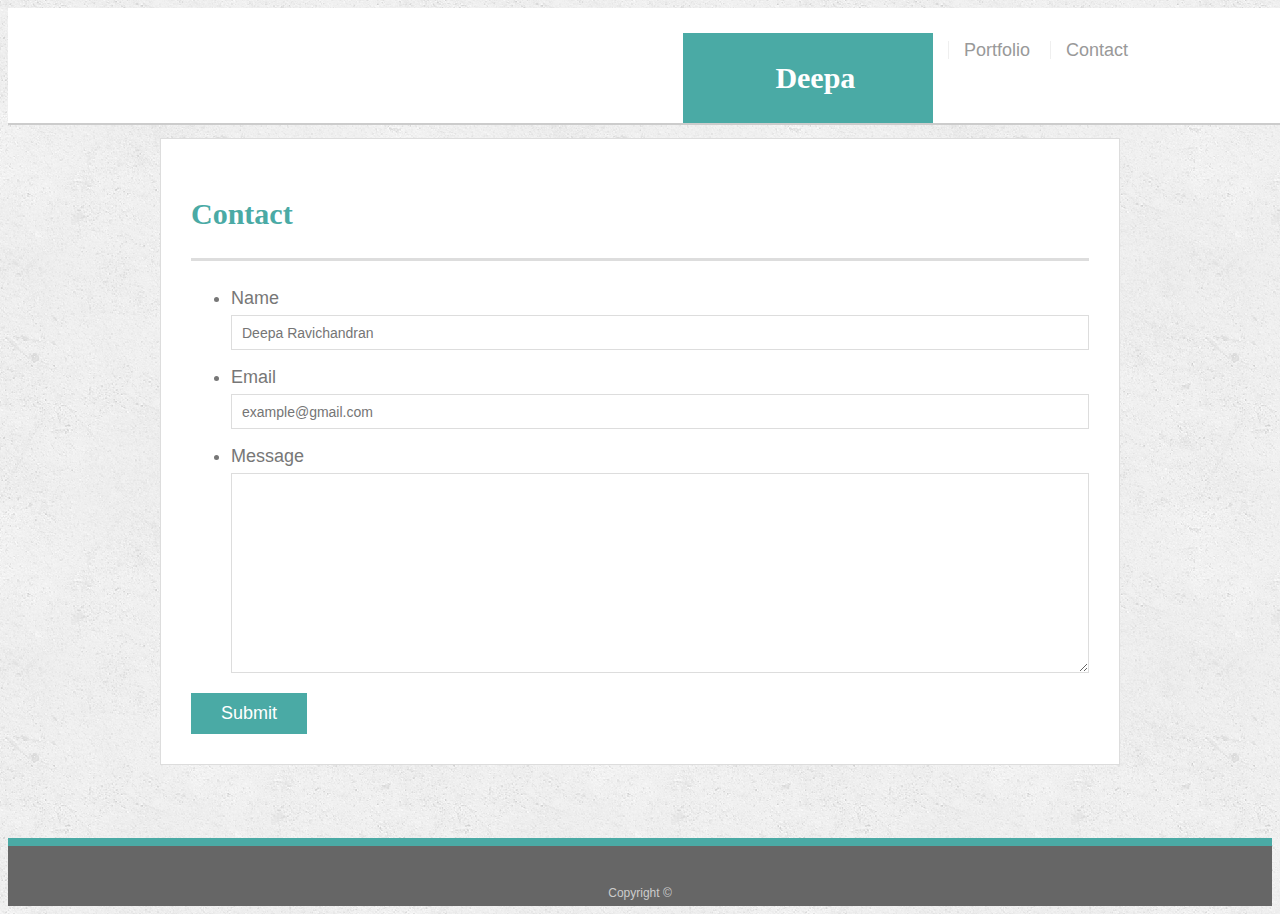
==== contact.html @ 4ecd9346 "Created contact page" ====
<!DOCTYPE html>
<html>

<head>
    <meta charset="utf-8" />
    <meta http-equiv="X-UA-Compatible" content="IE=edge">
    <title>Contact|Deepa Ravichandran</title>
    <meta name="viewport" content="width=device-width, initial-scale=1">
    <link rel="stylesheet" type="text/css" media="screen" href="assets/css/style.css">
    <script src="main.js"></script>
</head>

<body>

    <header id="masthead">
        <div class="container">
            <nav>
                <a href="index.html" id="logo">Deepa Ravichandran</a>
                <a href="portfolio.html">Portfolio</a>
                <a href="contact.html">Contact</a>
            </nav>
        </div>
    </header>

    <div id="main-container" class="container">
        <section class="main-section">
            <h1>Contact</h1>

            <form id="contact-form">
                <ul>
                    <li>
                        <label for="name">Name</label>
                        <input type="text" id="name" name= "name" placeholder="Deepa Ravichandran" required = "required">
                    </li>

                    <li>
                        <lable for="'email">Email</lable> 
                        <input type="email" id="email" name="email" placeholder="example@gmail.com" required="required">
                    </li>

                    <li>
                        <label for="message">Message</label>
                        <textarea id="message" name="message" required="required"></textarea>
                    </li>
                </ul>
                
                <input type="submit">
            </form>
        </section>
    </div>

    <footer>
       <div class="container">
            Copyright &copy; 
        </div>
    </footer>

</body>

</html>
---- assets/css/style.css ----
body {
  font-family: Arial, "Helvetica Neue", Helvetica, sans-serif;
  font-size: 18px;
  line-height: 34px;
  color: #777;
  background: url("../images/concrete_seamless.png");
}

* {
  box-sizing: border-box;
}

/* general */

.container {
  width: 100%;
  max-width: 960px;
  margin: 0 auto;
  clear: both;
}

h1,
h2,
h3,
p {
  margin-bottom: 20px;
}

p:last-child {
  margin-bottom: 0;
}

h1,
h2,
h3 {
  font-family: Georgia, Times, "Times New Roman", serif;
  font-weight: 700;
  color: #4aaaa5;
}

h1 {
  padding-bottom: 20px;
  font-size: 30px;
  line-height: 49px;
  border-bottom: 3px solid #ddd;
}

h2,
h3 {
  font-size: 22px;
}

/* header */

#masthead {
  position: fixed;
  z-index: 99;
  width: 100%;
  margin: 0 0 30px;
  overflow: auto;
  color: #fff;
  background: #fff;
  border-bottom: 2px solid #ccc;
}

#logo {
  float: left;
  width: 250px;
  height: 90px;
  font-family: Georgia, Times, "Times New Roman", serif;
  font-size: 30px;
  font-weight: 700;
  line-height: 90px;
  color: #fff;
  text-align: center;
  text-decoration: none;
  background: #4aaaa5;
}

nav {
  float: right;
  margin-top: 25px;
}

nav a {
  display: inline-block;
  padding-left: 15px;
  margin-left: 15px;
  line-height: 18px;
  color: #999;
  text-decoration: none;
  border-left: 1px solid #efefef;
}

nav a:first-child {
  border-left: 0 none;
}

/* footer */

footer {
  padding: 30px 0;
  clear: both;
  font-size: 12px;
  color: #fff;
  color: #ccc;
  text-align: center;
  background: #666;
  border-top: 8px solid #4aaaa5;
  height: 50px;
}

h3, h2 {
  padding-bottom: 20px;
  margin-bottom: 15px;
  line-height: 22px;
  border-bottom: 2px solid #eee;
}

/* main */

#main-container {
  padding-top: 130px;
  min-height: calc(100vh - 70px);
}

.main-section {
  float: left;
  width: 100%;
  max-width: 960px;
  padding: 30px;
  margin: 0 0 40px;
  background: #fff;
  border: 1px solid #ddd;
}

/* portfolio page */

.work {
  position: relative;
  float: left;
  width: 274px;
  margin: 20px 0 25px;
  overflow: auto;
}

.work:nth-child(even) {
  margin-right: 40px;
}

.work img {
  width: 100%;
  border: 0 none;
  opacity: 0.8;
}

.work h3 {
  position: absolute;
  bottom: 20px;
  width: 100%;
  padding: 15px;
  margin-bottom: 0;
  font-weight: 300;
  line-height: 30px;
  color: #fff;
  text-align: center;
  background: #4aaaa5;
  border-bottom: 0;
}

.auth-image {
  float: left;
  width: 200px;
  height: auto;
  margin-top: 10px;
  margin-right: 25px;
}

/* contact page */

#contact-form ul {
  margin-bottom: 20px;
}

#contact-form li {
  margin-bottom: 10px;
}

label,
input[type=text],
input[type=email],
textarea {
  display: block;
  width: 100%;
}

input[type=text],
input[type=email],
textarea {
  height: 35px;
  padding: 0 10px;
  font-size: 14px;
  border: 1px solid #ddd;
}

textarea {
  height: 200px;
}

input[type=submit] {
  padding: 10px 30px;
  font-size: 18px;
  color: #fff;
  cursor: pointer;
  background: #4aaaa5;
  border: 0 none;
}
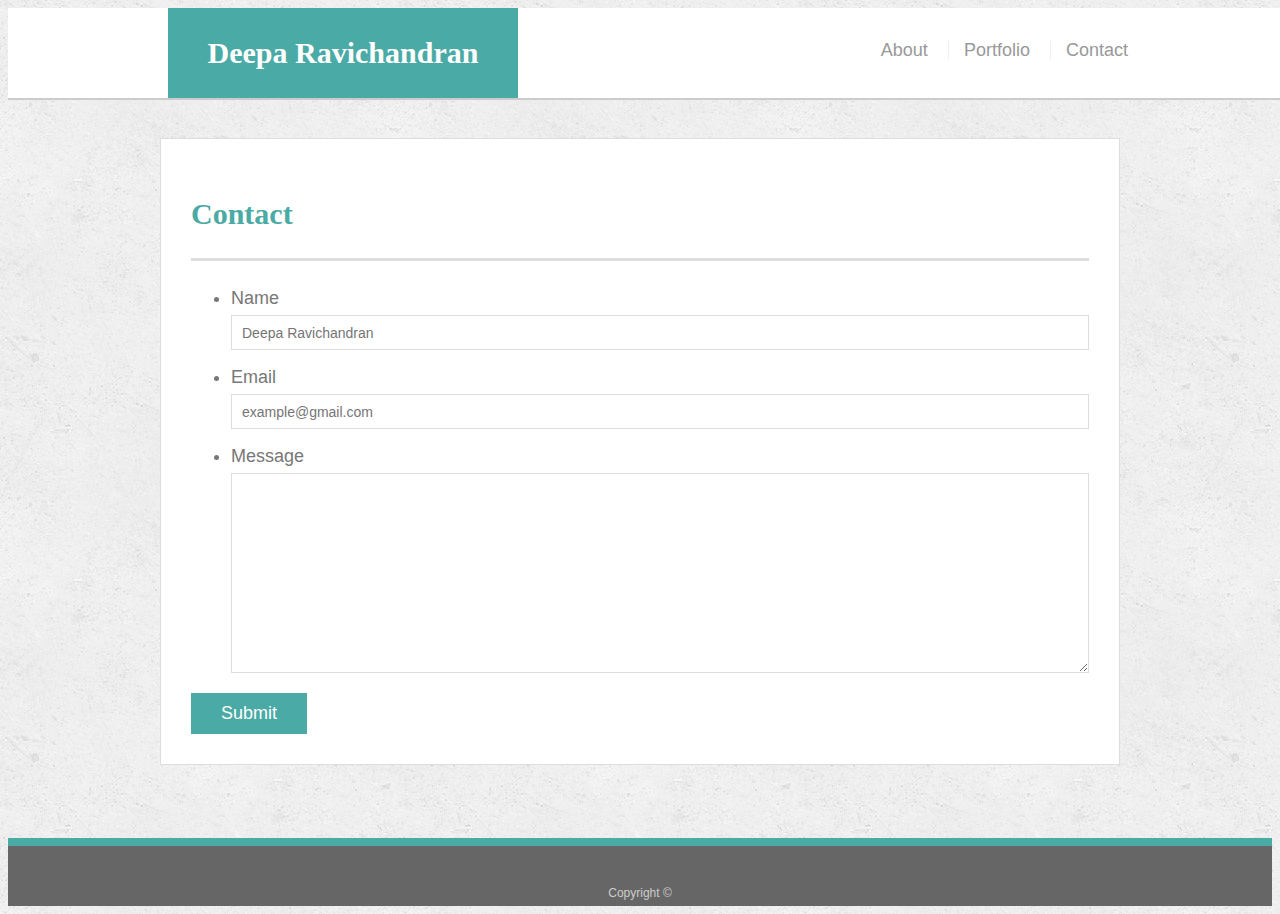
==== commit f4ebe864: "fixed logo properties in stylesheet and bugs in html files" ====
--- a/contact.html
+++ b/contact.html
@@ -14,8 +14,9 @@
 
     <header id="masthead">
         <div class="container">
+            <a href="index.html" id="logo">Deepa Ravichandran</a>
             <nav>
-                <a href="index.html" id="logo">Deepa Ravichandran</a>
+                <a href="index.html">About</a>
                 <a href="portfolio.html">Portfolio</a>
                 <a href="contact.html">Contact</a>
             </nav>
--- a/assets/css/style.css
+++ b/assets/css/style.css
@@ -65,7 +65,7 @@
 
 #logo {
   float: left;
-  width: 250px;
+  width: 350px;
   height: 90px;
   font-family: Georgia, Times, "Times New Roman", serif;
   font-size: 30px;
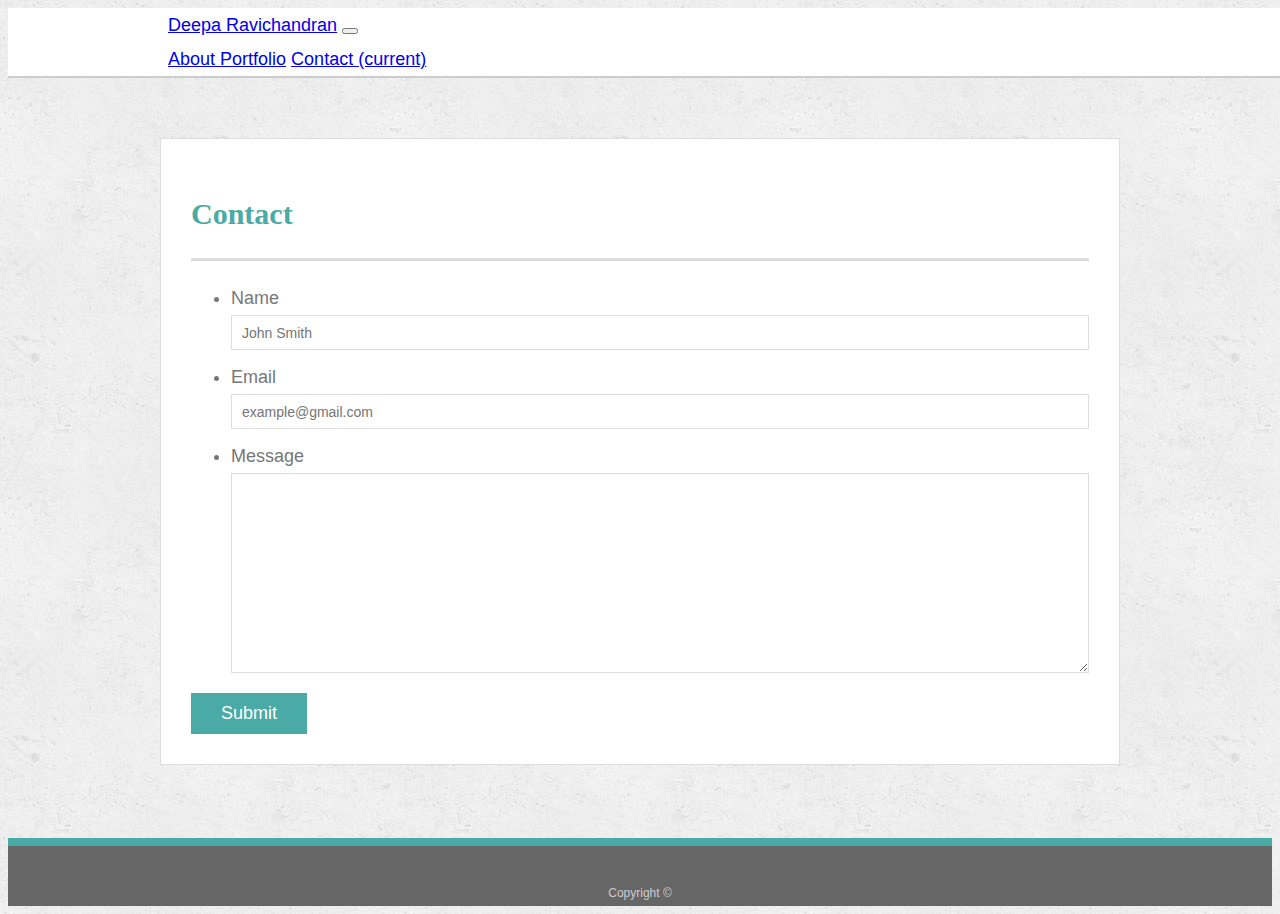
==== commit 93bb7655: "Made changes to add Navbar to all the html files and commented out the nav block in style.css" ====
--- a/contact.html
+++ b/contact.html
@@ -1,61 +1,75 @@
-<!DOCTYPE html>
-<html>
+<!doctype html>
+<html lang="en-us">
 
 <head>
-    <meta charset="utf-8" />
-    <meta http-equiv="X-UA-Compatible" content="IE=edge">
-    <title>Contact|Deepa Ravichandran</title>
-    <meta name="viewport" content="width=device-width, initial-scale=1">
-    <link rel="stylesheet" type="text/css" media="screen" href="assets/css/style.css">
-    <script src="main.js"></script>
+  <meta charset="UTF-8">
+  <title>Contact | Your Name</title>
+  <link rel="stylesheet" href="https://stackpath.bootstrapcdn.com/bootstrap/4.1.2/css/bootstrap.min.css" integrity="sha384-Smlep5jCw/wG7hdkwQ/Z5nLIefveQRIY9nfy6xoR1uRYBtpZgI6339F5dgvm/e9B" crossorigin="anonymous">
+  <link rel="stylesheet" type="text/css" href="assets/css/style.css">
 </head>
 
 <body>
 
-    <header id="masthead">
-        <div class="container">
-            <a href="index.html" id="logo">Deepa Ravichandran</a>
-            <nav>
-                <a href="index.html">About</a>
-                <a href="portfolio.html">Portfolio</a>
-                <a href="contact.html">Contact</a>
-            </nav>
-        </div>
-    </header>
+  <header id="masthead">
+    <div class="container">
+     <!--  <a href="index.html" id="logo">Your Name</a>
+      <nav>
+        <a href="index.html">About</a>
+        <a href="portfolio.html">Portfolio</a>
+        <a href="contact.html">Contact</a>
+      </nav> -->
 
-    <div id="main-container" class="container">
-        <section class="main-section">
-            <h1>Contact</h1>
+      <nav class="navbar navbar-expand-lg navbar-light bg-light">
+            <nav class="navbar navbar-expand-lg navbar-light bg-light">
+                    <a class="navbar-brand" href="index.html">Deepa Ravichandran</a>
+                    <button class="navbar-toggler" type="button" data-toggle="collapse" data-target="#navbarNavAltMarkup" aria-controls="navbarNavAltMarkup" aria-expanded="false" aria-label="Toggle navigation">
+                      <span class="navbar-toggler-icon"></span>
+                    </button>
+                    <div class="collapse navbar-collapse" id="navbarNavAltMarkup">
+                      <div class="navbar-nav">
+                        <a class="nav-item nav-link active" href="index.html">About </a>
+                        <a class="nav-item nav-link" href="portfolio.html">Portfolio</a>
+                        <a class="nav-item nav-link" href="contact.html">Contact <span class="sr-only">(current)</span></a>
+                      </div>
+                    </div>
+                  </nav>
+          </nav>
 
-            <form id="contact-form">
-                <ul>
-                    <li>
-                        <label for="name">Name</label>
-                        <input type="text" id="name" name= "name" placeholder="Deepa Ravichandran" required = "required">
-                    </li>
 
-                    <li>
-                        <lable for="'email">Email</lable> 
-                        <input type="email" id="email" name="email" placeholder="example@gmail.com" required="required">
-                    </li>
+    </div>
+  </header>
 
-                    <li>
-                        <label for="message">Message</label>
-                        <textarea id="message" name="message" required="required"></textarea>
-                    </li>
-                </ul>
-                
-                <input type="submit">
-            </form>
-        </section>
+  <div id="main-container" class="container">
+    <section class="main-section">
+      <h1>Contact</h1>
+
+      <form id="contact-form">
+        <ul>
+          <li>
+            <label for="name">Name</label>
+            <input type="text" id="name" name="name" placeholder="John Smith" required="required">
+          </li>
+          <li>
+            <label for="email">Email</label>
+            <input type="email" id="email" name="email" placeholder="example@gmail.com" required="required">
+          </li>
+          <li>
+            <label for="message">Message</label>
+            <textarea id="message" name="message" required="required"></textarea>
+          </li>
+        </ul>
+        <input type="submit">
+      </form>
+
+    </section>
+
+  </div>
+
+  <footer>
+    <div class="container">
+      Copyright &copy; 
     </div>
-
-    <footer>
-       <div class="container">
-            Copyright &copy; 
-        </div>
-    </footer>
-
+  </footer>
 </body>
 
-</html>+</html>
--- a/assets/css/style.css
+++ b/assets/css/style.css
@@ -65,7 +65,7 @@
 
 #logo {
   float: left;
-  width: 350px;
+  width: 250px;
   height: 90px;
   font-family: Georgia, Times, "Times New Roman", serif;
   font-size: 30px;
@@ -77,7 +77,7 @@
   background: #4aaaa5;
 }
 
-nav {
+/* nav {
   float: right;
   margin-top: 25px;
 }
@@ -94,7 +94,7 @@
 
 nav a:first-child {
   border-left: 0 none;
-}
+} */
 
 /* footer */
 
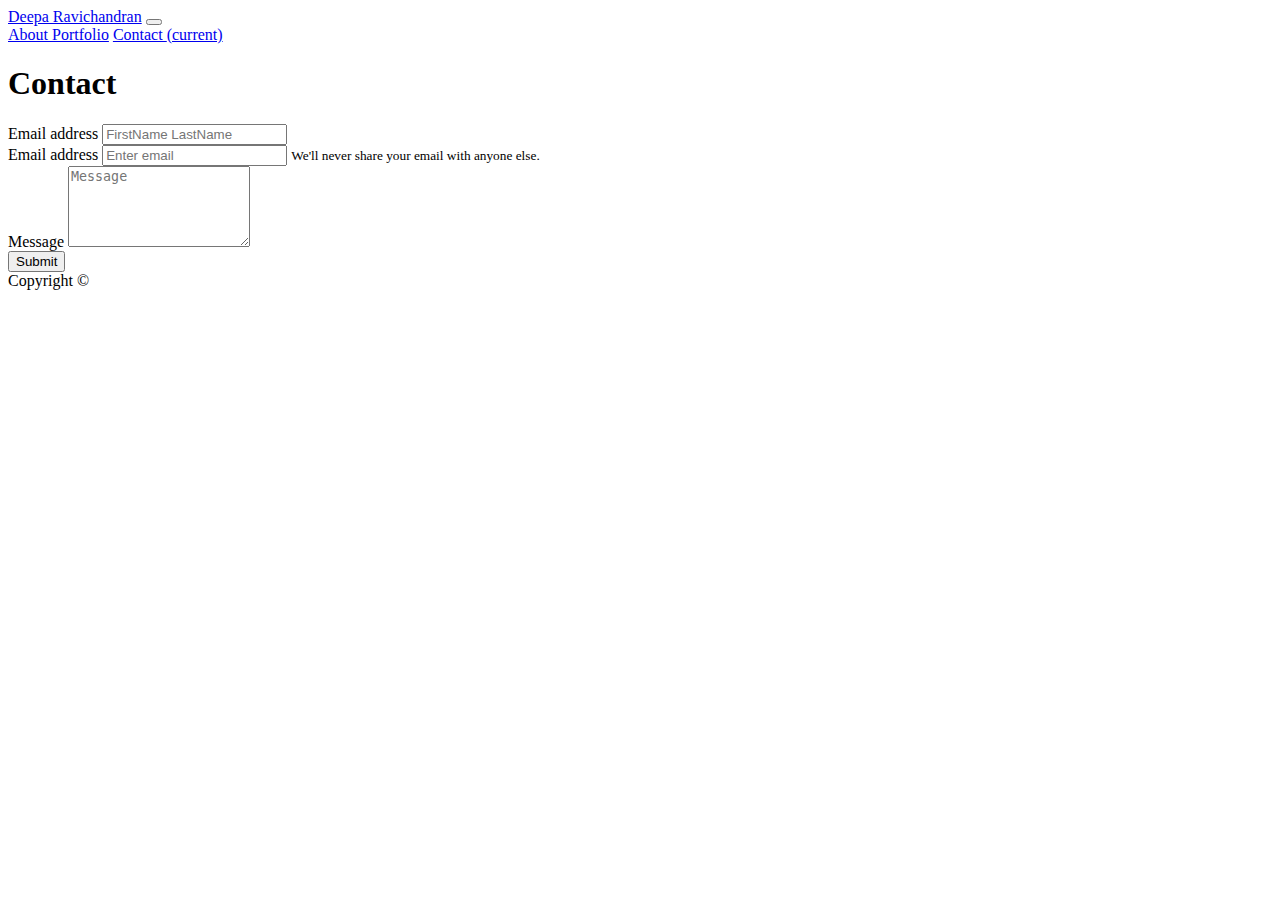
==== commit c9520066: "Made changes for footer" ====
--- a/contact.html
+++ b/contact.html
@@ -4,15 +4,16 @@
 <head>
   <meta charset="UTF-8">
   <title>Contact | Your Name</title>
-  <link rel="stylesheet" href="https://stackpath.bootstrapcdn.com/bootstrap/4.1.2/css/bootstrap.min.css" integrity="sha384-Smlep5jCw/wG7hdkwQ/Z5nLIefveQRIY9nfy6xoR1uRYBtpZgI6339F5dgvm/e9B" crossorigin="anonymous">
-  <link rel="stylesheet" type="text/css" href="assets/css/style.css">
+  <link rel="stylesheet" href="https://stackpath.bootstrapcdn.com/bootstrap/4.1.2/css/bootstrap.min.css" integrity="sha384-Smlep5jCw/wG7hdkwQ/Z5nLIefveQRIY9nfy6xoR1uRYBtpZgI6339F5dgvm/e9B"
+    crossorigin="anonymous">
+  <link rel="stylesheet" type="text/css" href="reset.css">
 </head>
 
 <body>
 
   <header id="masthead">
     <div class="container">
-     <!--  <a href="index.html" id="logo">Your Name</a>
+      <!--  <a href="index.html" id="logo">Your Name</a>
       <nav>
         <a href="index.html">About</a>
         <a href="portfolio.html">Portfolio</a>
@@ -20,21 +21,23 @@
       </nav> -->
 
       <nav class="navbar navbar-expand-lg navbar-light bg-light">
-            <nav class="navbar navbar-expand-lg navbar-light bg-light">
-                    <a class="navbar-brand" href="index.html">Deepa Ravichandran</a>
-                    <button class="navbar-toggler" type="button" data-toggle="collapse" data-target="#navbarNavAltMarkup" aria-controls="navbarNavAltMarkup" aria-expanded="false" aria-label="Toggle navigation">
-                      <span class="navbar-toggler-icon"></span>
-                    </button>
-                    <div class="collapse navbar-collapse" id="navbarNavAltMarkup">
-                      <div class="navbar-nav">
-                        <a class="nav-item nav-link active" href="index.html">About </a>
-                        <a class="nav-item nav-link" href="portfolio.html">Portfolio</a>
-                        <a class="nav-item nav-link" href="contact.html">Contact <span class="sr-only">(current)</span></a>
-                      </div>
-                    </div>
-                  </nav>
-          </nav>
-
+        <nav class="navbar navbar-expand-lg navbar-light bg-light">
+          <a class="navbar-brand" href="index.html">Deepa Ravichandran</a>
+          <button class="navbar-toggler" type="button" data-toggle="collapse" data-target="#navbarNavAltMarkup" aria-controls="navbarNavAltMarkup"
+            aria-expanded="false" aria-label="Toggle navigation">
+            <span class="navbar-toggler-icon"></span>
+          </button>
+          <div class="collapse navbar-collapse" id="navbarNavAltMarkup">
+            <div class="navbar-nav">
+              <a class="nav-item nav-link" href="index.html">About </a>
+              <a class="nav-item nav-link" href="portfolio.html">Portfolio</a>
+              <a class="nav-item nav-link active" href="contact.html">Contact
+                <span class="sr-only">(current)</span>
+              </a>
+            </div>
+          </div>
+        </nav>
+      </nav>
 
     </div>
   </header>
@@ -43,33 +46,32 @@
     <section class="main-section">
       <h1>Contact</h1>
 
-      <form id="contact-form">
-        <ul>
-          <li>
-            <label for="name">Name</label>
-            <input type="text" id="name" name="name" placeholder="John Smith" required="required">
-          </li>
-          <li>
-            <label for="email">Email</label>
-            <input type="email" id="email" name="email" placeholder="example@gmail.com" required="required">
-          </li>
-          <li>
-            <label for="message">Message</label>
-            <textarea id="message" name="message" required="required"></textarea>
-          </li>
-        </ul>
-        <input type="submit">
+      <form>
+        <div class="form-group">
+          <label for="exampleInputName1">Email address</label>
+          <input type="text" class="form-control" id="exampleInputName1" aria-describedby="textHelp" placeholder="FirstName LastName">
+        </div>
+        <div class="form-group">
+          <label for="exampleInputEmail1">Email address</label>
+          <input type="email" class="form-control" id="exampleInputEmail1" aria-describedby="emailHelp" placeholder="Enter email">
+          <small id="emailHelp" class="form-text text-muted">We'll never share your email with anyone else.</small>
+        </div>
+        <div class="form-group">
+          <label for="exampleInputMessage1">Message</label>
+          <textarea class="form-control" rows="5" id="exampleInputMessage1" placeholder="Message"></textarea>
+        </div>
+        
+        <button type="submit" class="btn btn-primary">Submit</button>
       </form>
-
     </section>
 
   </div>
 
   <footer>
-    <div class="container">
-      Copyright &copy; 
-    </div>
-  </footer>
+      <div class="card-footer text-muted">
+        Copyright &copy;
+      </div>
+    </footer>
 </body>
 
-</html>
+</html>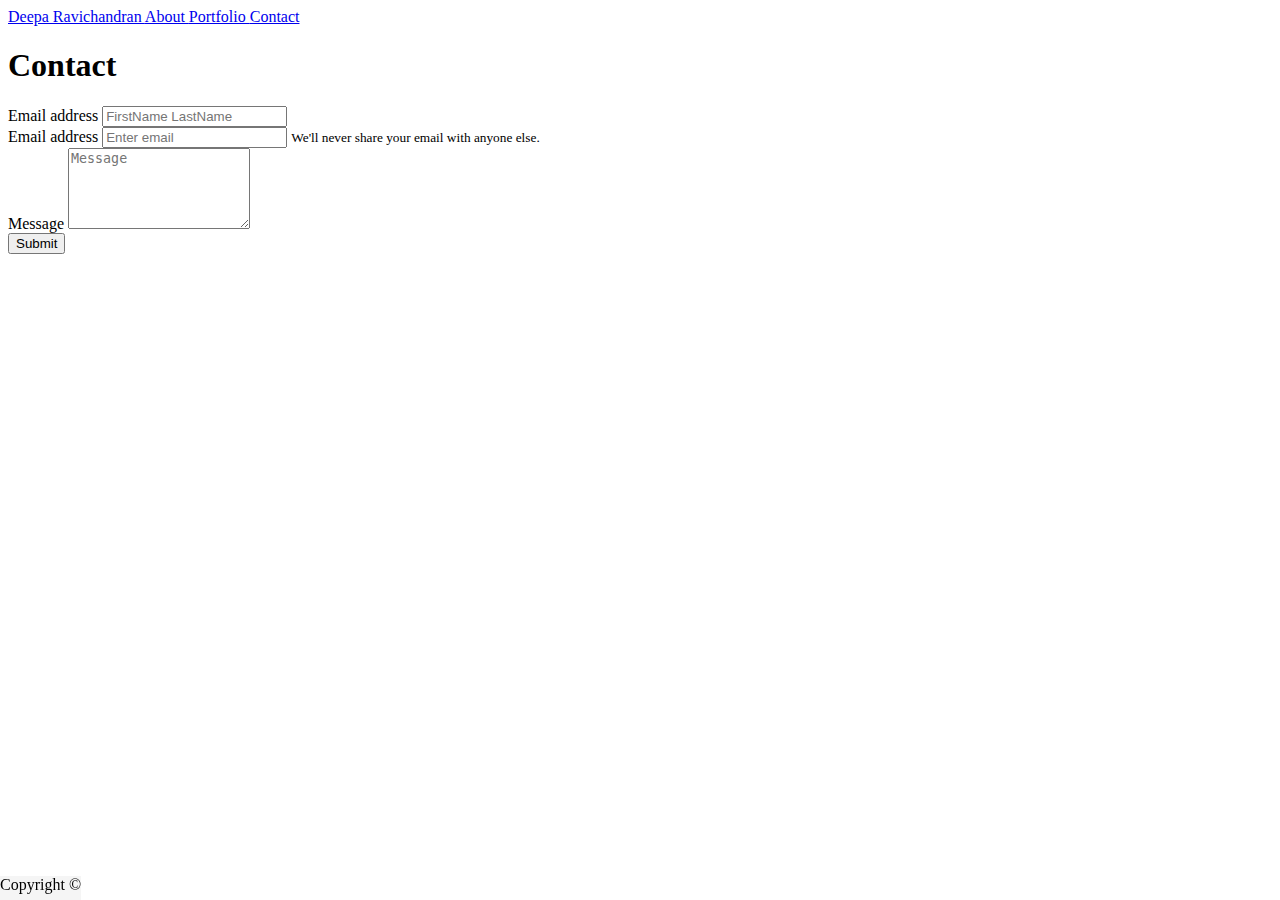
==== commit 6e376165: "Changes to make the pages responsive" ====
--- a/contact.html
+++ b/contact.html
@@ -2,23 +2,26 @@
 <html lang="en-us">
 
 <head>
-  <meta charset="UTF-8">
-  <title>Contact | Your Name</title>
-  <link rel="stylesheet" href="https://stackpath.bootstrapcdn.com/bootstrap/4.1.2/css/bootstrap.min.css" integrity="sha384-Smlep5jCw/wG7hdkwQ/Z5nLIefveQRIY9nfy6xoR1uRYBtpZgI6339F5dgvm/e9B"
-    crossorigin="anonymous">
-  <link rel="stylesheet" type="text/css" href="reset.css">
+<meta charset="UTF-8">
+<title>Contact | Your Name</title>
+<meta name="viewport" content="width=device-width, initial-scale=1">
+<link rel="stylesheet"
+	href="https://stackpath.bootstrapcdn.com/bootstrap/4.1.2/css/bootstrap.min.css"
+	integrity="sha384-Smlep5jCw/wG7hdkwQ/Z5nLIefveQRIY9nfy6xoR1uRYBtpZgI6339F5dgvm/e9B"
+	crossorigin="anonymous">
+<link rel="stylesheet" type="text/css" href="assets/css/style.css">
 </head>
 
 <body>
 
-  <header id="masthead">
+	<!-- <header id="masthead">
     <div class="container">
-      <!--  <a href="index.html" id="logo">Your Name</a>
+       <a href="index.html" id="logo">Your Name</a>
       <nav>
         <a href="index.html">About</a>
         <a href="portfolio.html">Portfolio</a>
         <a href="contact.html">Contact</a>
-      </nav> -->
+      </nav>
 
       <nav class="navbar navbar-expand-lg navbar-light bg-light">
         <nav class="navbar navbar-expand-lg navbar-light bg-light">
@@ -40,36 +43,49 @@
       </nav>
 
     </div>
-  </header>
+  </header> -->
 
-  <div id="main-container" class="container">
-    <section class="main-section">
-      <h1>Contact</h1>
+	<div id="main-container" class="container-fluid">
+		<nav class="navbar navbar-expand-lg bg-dark">
+			<a class="navbar-brand text-warning" href="index.html"> Deepa
+				Ravichandran </a> <a class="nav-item nav-link text-warning"
+				href="index.html"> About </a> <a
+				class="nav-item nav-link text-warning active" href="portfolio.html">
+				Portfolio </a> <a class="nav-item nav-link text-warning"
+				href="contact.html"> Contact </a>
+		</nav>
 
-      <form>
-        <div class="form-group">
-          <label for="exampleInputName1">Email address</label>
-          <input type="text" class="form-control" id="exampleInputName1" aria-describedby="textHelp" placeholder="FirstName LastName">
-        </div>
-        <div class="form-group">
-          <label for="exampleInputEmail1">Email address</label>
-          <input type="email" class="form-control" id="exampleInputEmail1" aria-describedby="emailHelp" placeholder="Enter email">
-          <small id="emailHelp" class="form-text text-muted">We'll never share your email with anyone else.</small>
-        </div>
-        <div class="form-group">
-          <label for="exampleInputMessage1">Message</label>
-          <textarea class="form-control" rows="5" id="exampleInputMessage1" placeholder="Message"></textarea>
-        </div>
-        
-        <button type="submit" class="btn btn-primary">Submit</button>
-      </form>
-    </section>
+		<section class="main-section">
+			<h1>Contact</h1>
 
-  </div>
+			<form>
+				<div class="form-group">
+					<label for="exampleInputName1">Email address</label> <input
+						type="text" class="form-control" id="exampleInputName1"
+						aria-describedby="textHelp" placeholder="FirstName LastName">
+				</div>
+				<div class="form-group">
+					<label for="exampleInputEmail1">Email address</label> <input
+						type="email" class="form-control" id="exampleInputEmail1"
+						aria-describedby="emailHelp" placeholder="Enter email"> <small
+						id="emailHelp" class="form-text text-muted">We'll never
+						share your email with anyone else.</small>
+				</div>
+				<div class="form-group">
+					<label for="exampleInputMessage1">Message</label>
+					<textarea class="form-control" rows="5" id="exampleInputMessage1"
+						placeholder="Message"></textarea>
+				</div>
 
-  <footer>
-      <div class="card-footer text-muted">
-        Copyright &copy;
+				<button type="submit" class="btn btn-primary">Submit</button>
+			</form>
+		</section>
+
+	</div>
+
+	<footer class="footer">
+      <div class="container-fluid">
+        <span class="text-muted">Copyright &copy;</span>
       </div>
     </footer>
 </body>
--- a/assets/css/style.css
+++ b/assets/css/style.css
@@ -0,0 +1,23 @@
+/* .footer {
+	height: 24px; // Replace with the height your footer should be width :
+	100%; // Don 't change background-image : none;
+	background-repeat: repeat;
+	background-attachment: scroll;
+	background-position: 0% 0%;
+	position: fixed;
+	bottom: 0pt;
+	left: 0pt;
+	background-color: #efefef;
+} */
+
+.footer {
+
+    height:24px; // Replace with the height your footer should be
+    width: 100%; // Don't change
+    background-attachment: scroll;
+    position: fixed;
+    bottom: 0pt;
+    left: 0pt;
+background-color: #f5f5f5;
+
+}  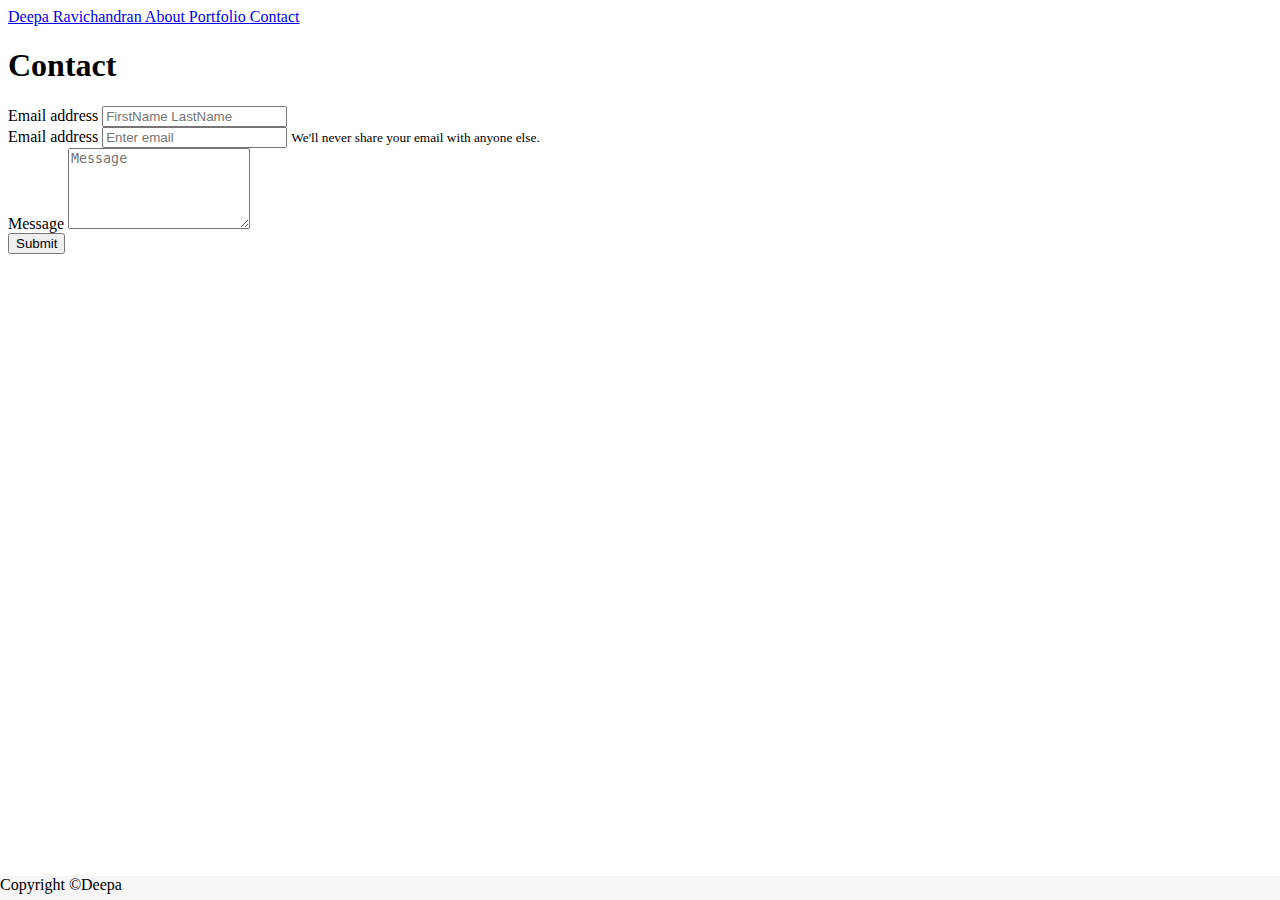
==== commit c7f6e8ba: "added links" ====
--- a/contact.html
+++ b/contact.html
@@ -14,36 +14,7 @@
 
 <body>
 
-	<!-- <header id="masthead">
-    <div class="container">
-       <a href="index.html" id="logo">Your Name</a>
-      <nav>
-        <a href="index.html">About</a>
-        <a href="portfolio.html">Portfolio</a>
-        <a href="contact.html">Contact</a>
-      </nav>
-
-      <nav class="navbar navbar-expand-lg navbar-light bg-light">
-        <nav class="navbar navbar-expand-lg navbar-light bg-light">
-          <a class="navbar-brand" href="index.html">Deepa Ravichandran</a>
-          <button class="navbar-toggler" type="button" data-toggle="collapse" data-target="#navbarNavAltMarkup" aria-controls="navbarNavAltMarkup"
-            aria-expanded="false" aria-label="Toggle navigation">
-            <span class="navbar-toggler-icon"></span>
-          </button>
-          <div class="collapse navbar-collapse" id="navbarNavAltMarkup">
-            <div class="navbar-nav">
-              <a class="nav-item nav-link" href="index.html">About </a>
-              <a class="nav-item nav-link" href="portfolio.html">Portfolio</a>
-              <a class="nav-item nav-link active" href="contact.html">Contact
-                <span class="sr-only">(current)</span>
-              </a>
-            </div>
-          </div>
-        </nav>
-      </nav>
-
-    </div>
-  </header> -->
+	
 
 	<div id="main-container" class="container-fluid">
 		<nav class="navbar navbar-expand-lg bg-dark">
@@ -85,7 +56,7 @@
 
 	<footer class="footer">
       <div class="container-fluid">
-        <span class="text-muted">Copyright &copy;</span>
+        <span class="text-muted">Copyright &copy;Deepa</span>
       </div>
     </footer>
 </body>
--- a/assets/css/style.css
+++ b/assets/css/style.css
@@ -1,23 +1,10 @@
-/* .footer {
-	height: 24px; // Replace with the height your footer should be width :
-	100%; // Don 't change background-image : none;
-	background-repeat: repeat;
-	background-attachment: scroll;
-	background-position: 0% 0%;
-	position: fixed;
-	bottom: 0pt;
-	left: 0pt;
-	background-color: #efefef;
-} */
-
 .footer {
 
-    height:24px; // Replace with the height your footer should be
-    width: 100%; // Don't change
+    height:24px; /* Replace with the height your footer should be */
+    width: 100%; /* Don't change */
     background-attachment: scroll;
     position: fixed;
     bottom: 0pt;
     left: 0pt;
-background-color: #f5f5f5;
-
+	background-color: #f5f5f5;
 }  